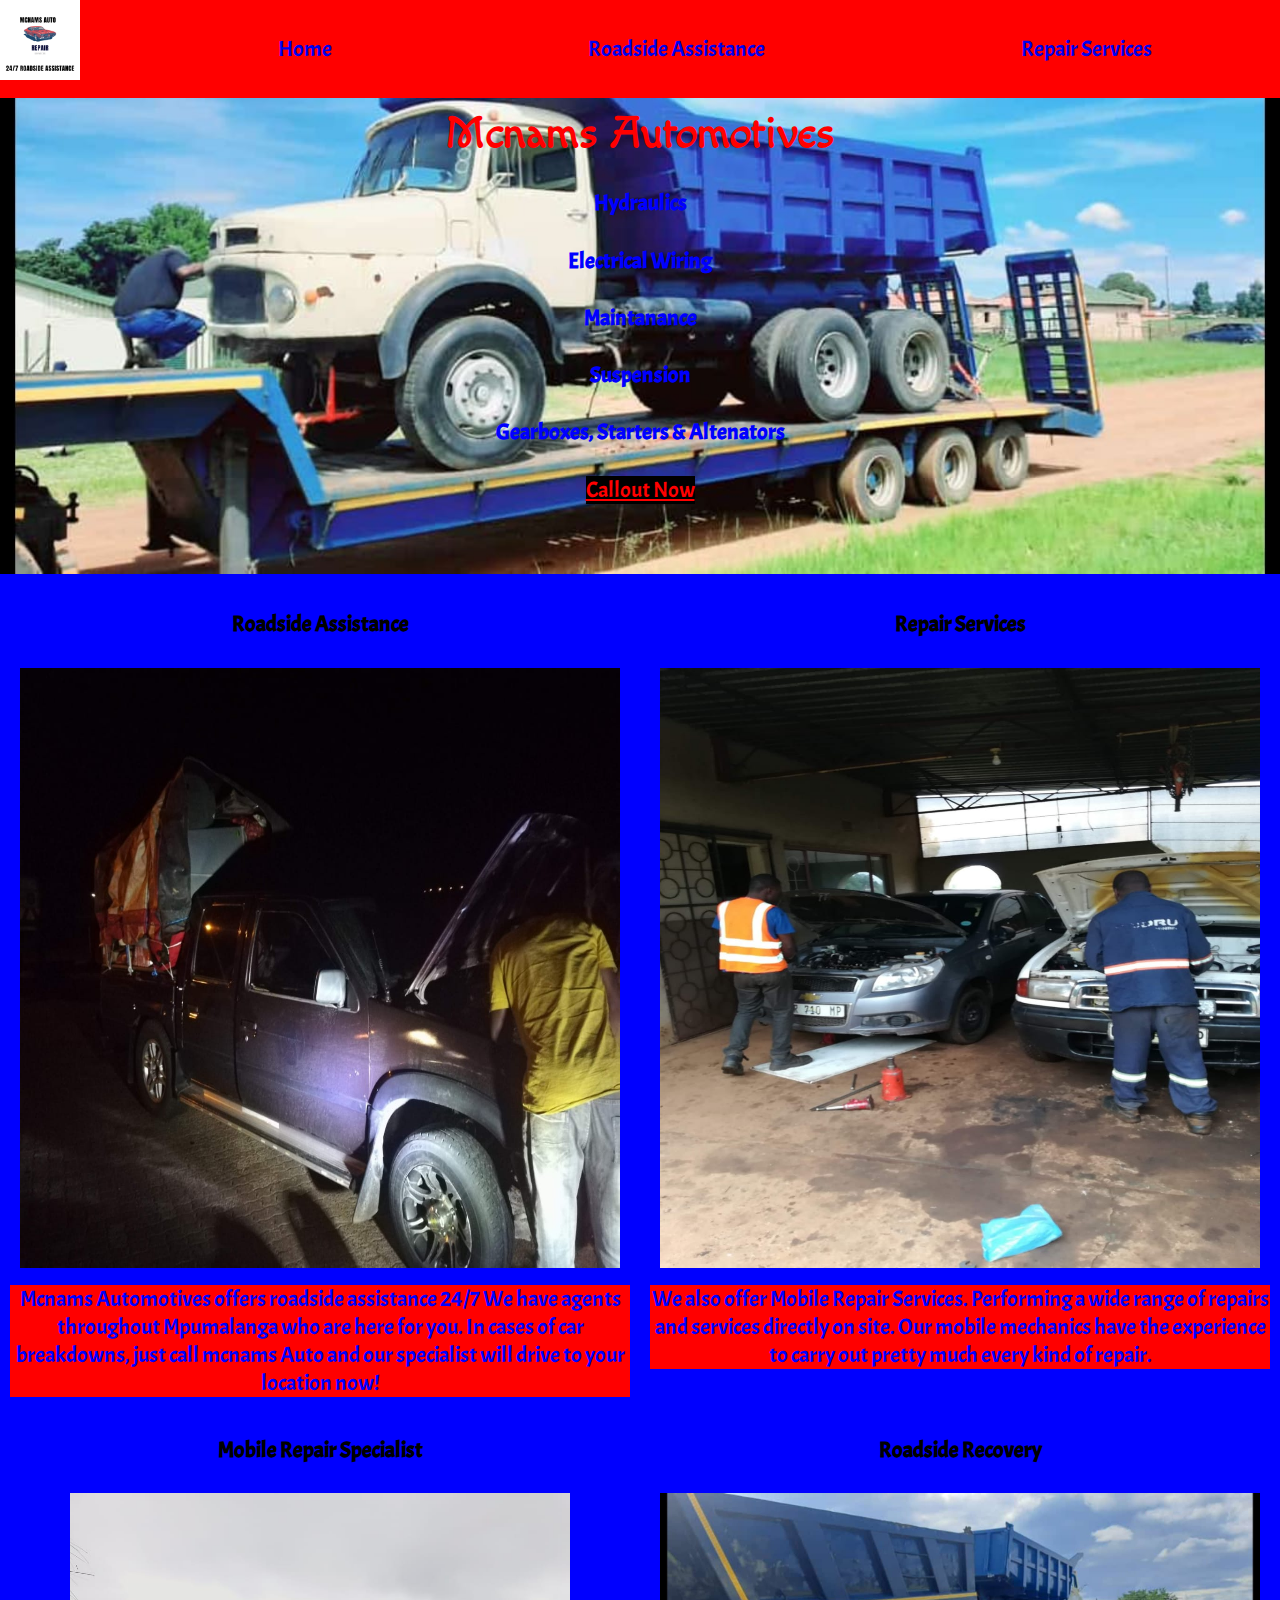
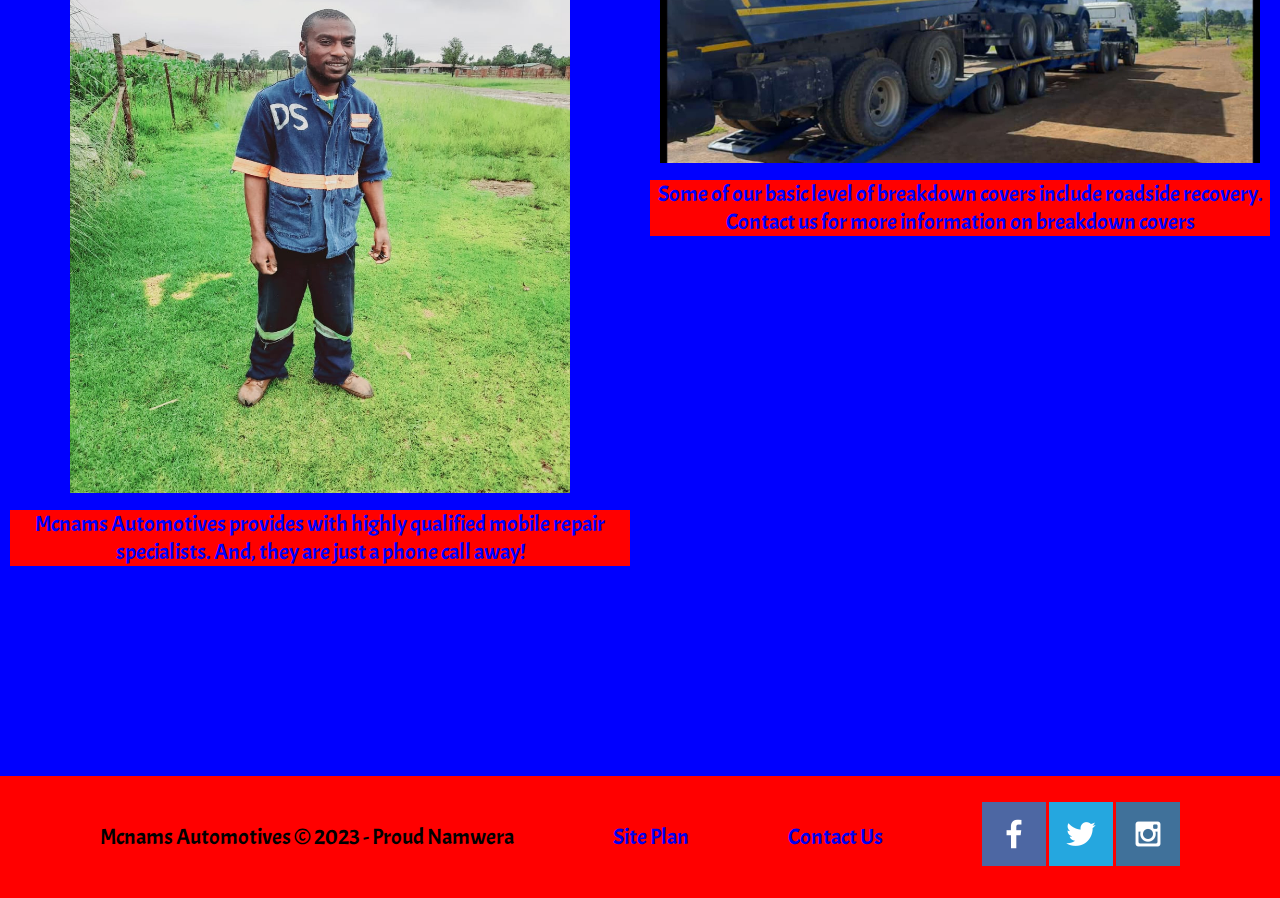
==== mcnams/index.html @ b5ccf4dc "personal site html" ====
<!DOCTYPE html>
<html lang="en">
<head>
    <link rel="stylesheet" href="styles/style.css">
    <meta charset="UTF-8">
    <meta http-equiv="X-UA-Compatible" content="IE=edge">
    <meta name="viewport" content="width=device-width, initial-scale=1.0">
    <title>Mcnams Automotives</title>
</head>
<body>
    <div id="content">
    <header>
        <a id="logo_link" href="index.html">
            <img class="logo" src="images/Mcnams Auto.png" alt="Logo image">
        </a>
        <nav>
            <a href="index.html">Home</a>
            <a href="standby-assistance.html">Roadside Assistance</a>
            <a href="repair-services.html">Repair Services</a>
            
        </nav>
    </header>
    <div id="hero">
        <div id="hero-box">
            <img id="hero-img" src="images/WhatsAppImage 2023-02-25 at 23.59.08.jpg" alt="Truck recieving roadside assistance">
        </div>
        <section id="hero-msg">
            <h1 class="home-title">Mcnams Automotives</h1>
            <h4>Hydraulics</h4>
            <h4>Electrical Wiring</h4>
            <h4>Maintanance</h4>
            <h4>Suspension</h4>
            <h4>Gearboxes, Starters & Altenators</h4>
            <div class='button-box'>
                <a class='call' href="contactus.html">Callout Now</a>
            </div>
        </section>
    </div>
    <main class="home-grid">
        <div id="repair">
            <section class="roadside-assistance">
                <h4>Roadside Assistance</h4>
                <img class="breakdown-img" src="images/WhatsApp Image 2023-02-25 at 23.51.40.jpg" alt="McnamsAuto Specialist on a breakdown">
                <p>Mcnams Automotives offers roadside assistance 24/7
                    We have agents throughout Mpumalanga who are here for you.
                    In cases of car breakdowns, just call mcnams Auto and our specialist will
                    drive to your location now!
                </p>
            </section>
            <section class="repair-services">
                <h4>
                    Repair Services
                </h4>
                <img class="repair-services-img"  src="images/WhatsApp Image 2023-02-25 at 23.51.41.jpg" alt="Mcnsmas Auto Specialist rpairing cars">
                <p>
                    We also offer Mobile Repair Services. Performing a wide range
                    of repairs and services directly on site. Our mobile mechanics have the 
                    experience to carry out pretty much every kind of repair.  
                </p>
            </section>
            <section class="agent">
                <h4>Mobile Repair Specialist</h4>
                <img class="mechanic-img" src="images/WhatsApp Image 2023-03-10 at 20.58.22.jpg" alt="Mobile Specialist">
                <p>
                    Mcnams Automotives provides with highly qualified mobile repair
                    specialists. And, they are just a phone call away!        
                </p>
               
            </section>
            <section class="roadside-recovery">
                <h4>Roadside Recovery</h4>
            <img class="truck-img" src="images/WhatsApp Image 2023-02-25 at 23.59.09.jpg" alt="Breakdown assistance">   
            <p>
                Some of our basic level of breakdown covers include 
                roadside recovery. Contact us for more information on breakdown covers
            </p>
            </section>
        </div>
       
    </main>
    <footer>
        <p>Mcnams Automotives &copy; 2023 - Proud Namwera</p>
        <p><a href="site-plan-rafting.html">Site Plan</a></p>
        <p><a href="contactus.html">Contact Us</a></p>
        <div class="social">
            <a href="https://facebook.com" target="_blank" >
                <img src="images/facebook.png" alt="fb icon">
            </a>
            <a href="https://twitter.com" target="_blank">
                <img src="images/twitter.png" alt="twitter icon">
            </a>
            <a href="https://instagram.com" target="_blank">
                <img src="images/instagram.png" alt="instagram icon">
            </a>
        </div>
    </footer>
    </div>
</body>
</html>
---- mcnams/styles/style.css ----
@import url('https://fonts.googleapis.com/css2?family=Acme&family=Macondo&family=Open+Sans&family=Roboto&family=Source+Sans+Pro&display=swap');

* {
    box-sizing: border-box;
}
.home-title {
    font-family: "Fugaz One", Macondo, Acme ;
    font-size: 2em;
    margin-top: 10px;
}
.content {
    max-width: 1600px;
    margin: 0 auto; 
}
header{
    background-color: red;
    display: grid;
    grid-template-columns: 150px auto;
}
nav a{
    text-align: center;
    text-decoration: none;
    padding: 35px;
}
nav {
    display: flex;
    justify-content: space-around;
}
#hero-msg h1, #hero-msg h4 {
    text-align: center;
}
#hero {
    display: grid;
    grid-template-columns: 1fr 3fr 1fr;
    margin-top: -100px;
}
#hero-img{
    width: 100%;
}
#hero-box {
    grid-column: 1/4;
    grid-row: 1/3;
    z-index: -1;
}
#hero-msg{
    grid-column: 2/3;
    grid-row: 1/2;
    margin-top: 100px;
}
footer {
    background-color: red;
    padding: 25px 50px;
    margin-top: 200px;
    display: flex;
    justify-content: space-around;
    align-items: center;
}
footer a {
text-align: center;
text-decoration: none;
}

.icon {
    width: 80px;
    padding-top: 10px;
}
.logo {
    width: 80px;

}
.button-box {
    text-align: center;
}
body{
    background-color: blue;
    font-family: Acme,Macondo, "Fugaz One"  ;
    font-size: 22px;
    margin: 0;
    padding: 0;

}
#hero-msg{
    color: blue;
}
.home-title{
    color: red;
}
.call{
    color: red;
}
#repair{
    display: grid;
    grid-template-columns: 1fr 1fr;
}
.roadside-assistance{
    grid-column: 1/2;
    grid-row: 1/2;
}
.repair-services{
    grid-column: 2/3;
    grid-row: 1/2;
}
.agent{
grid-column: 1/2;
grid-row: 2/3;
text-align: center;
}
.roadside-recovery{
    grid-column: 2/3;
    grid-row: 2/3;
    text-align: center;
}
.repair-services-img, .breakdown-img{
    width: 600px;
    height:600px ;
    justify-content: center;
    justify-items: center;
    margin: auto;
    text-align: center;
}
.truck-img{
    width: 600px;
    justify-content: center;
    justify-items: center;
    margin: auto;
    text-align: center;
}

h4{
    text-align: center;
}
section{
    text-align: center;
}
.mechanic-img{
    width: 500px;
    height:600px ;
    justify-content: center;
    justify-items: center;
    margin: auto;
    text-align: center;
}
section p{
    color: blue;
    background-color: red;
    margin: 10px;
}



/* Page 2*/

.standby-assistance-paragraph{
width: 60%;
margin: auto;
}
.two-agents-img{
width: 20%;
text-align: center;

}
.standby-assistance{
text-align: center;
justify-content: center;
justify-items: center;
}
.standby-assistance{
    text-align: center;
}


/*Page 3 */
.repair-services-page{
    display: grid;
    grid-template-columns: 1fr; 
}
.repair-services-page p{
    color: red;
    
}
.engine-img{
    width: 30%;
    height: 300px;
    float: left;
}
.repair-services-page{
    text-align: center;
}
.engine-overall{
    color: red;
    padding-top: 100px;
}
.specialists-img{
width: 40%;
margin: auto;
}
#book-mechanic{
    background-color: black;
    color: red;
      
}
.call{
    background-color: black;
}
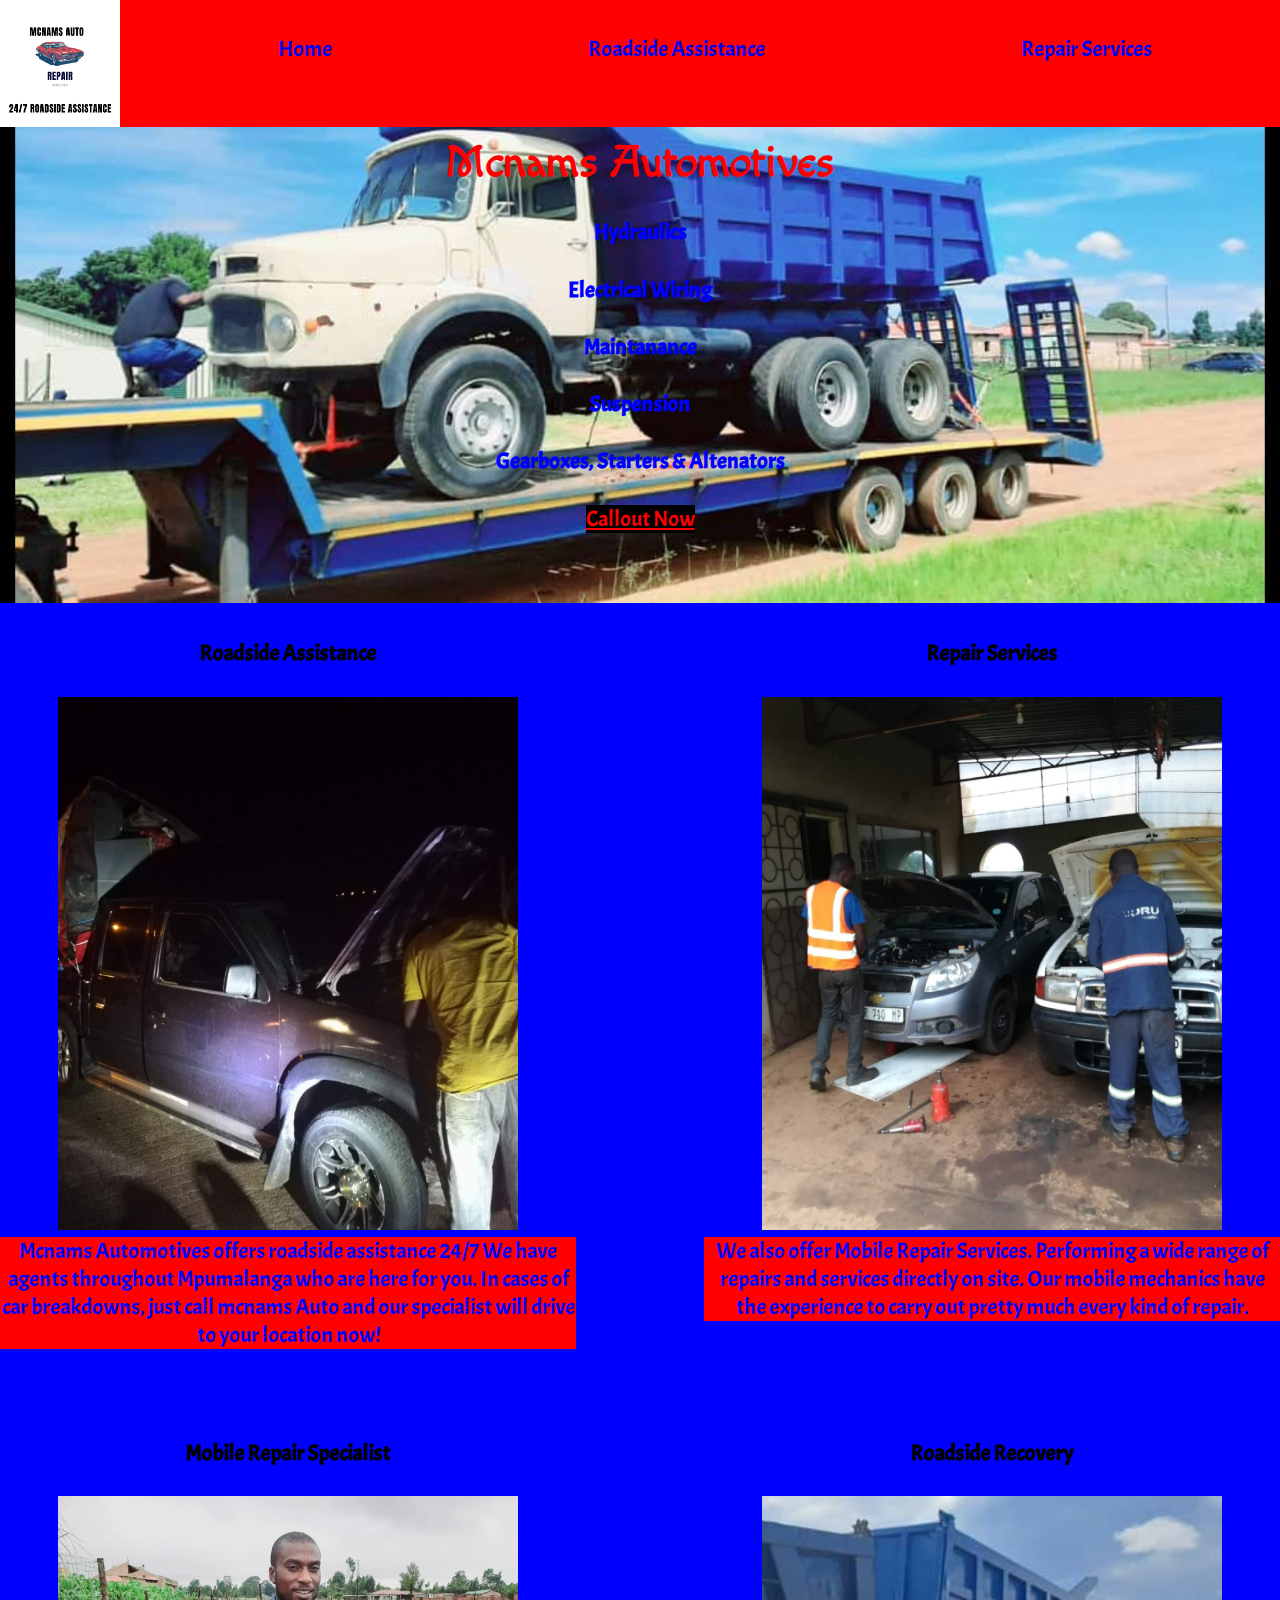
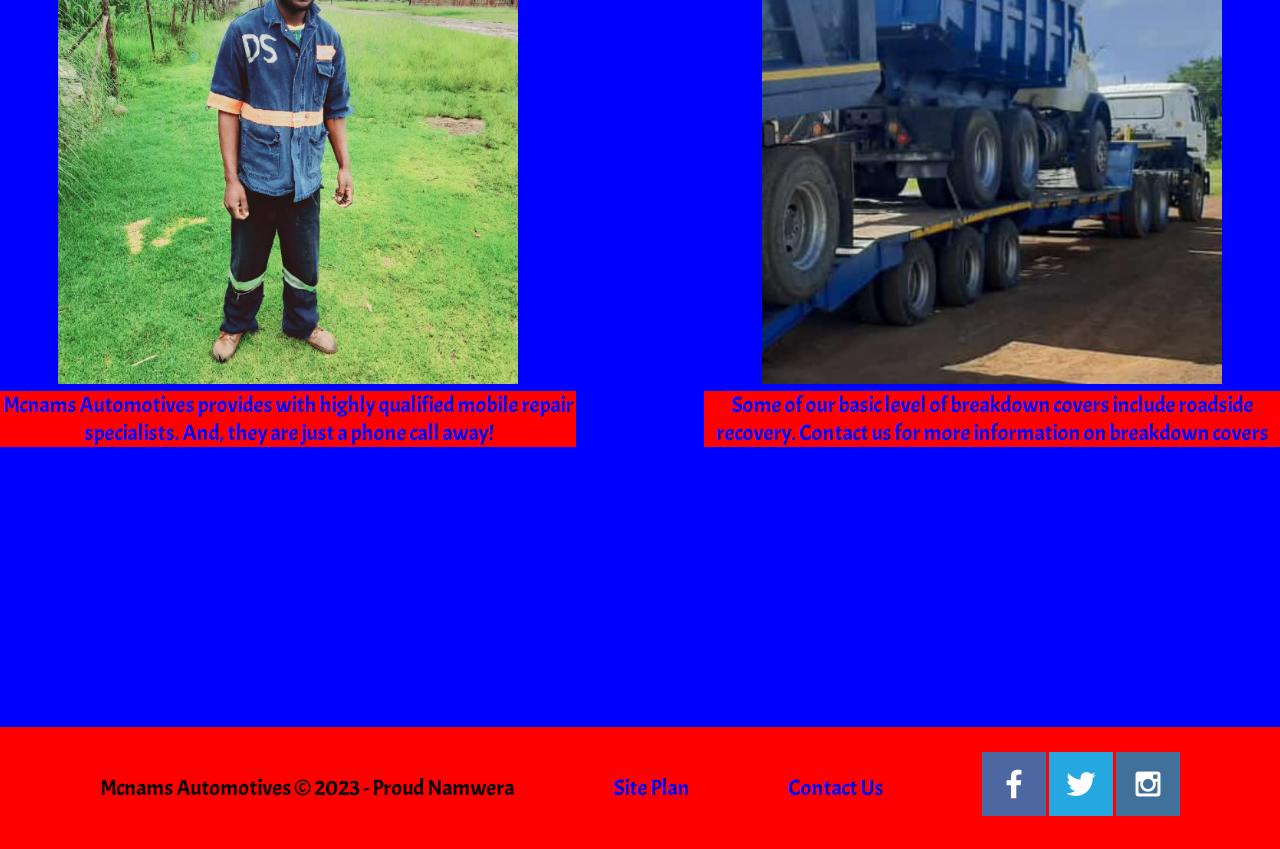
==== commit 8355efca: "personal site, subpage 1" ====
--- a/mcnams/index.html
+++ b/mcnams/index.html
@@ -11,7 +11,7 @@
     <div id="content">
     <header>
         <a id="logo_link" href="index.html">
-            <img class="logo" src="images/Mcnams Auto.png" alt="Logo image">
+            <img class="logo" src="images/logo.png" alt="Logo image">
         </a>
         <nav>
             <a href="index.html">Home</a>
@@ -22,7 +22,7 @@
     </header>
     <div id="hero">
         <div id="hero-box">
-            <img id="hero-img" src="images/WhatsAppImage 2023-02-25 at 23.59.08.jpg" alt="Truck recieving roadside assistance">
+            <img id="hero-img" src="images/hero.jpg" alt="Truck recieving roadside assistance">
         </div>
         <section id="hero-msg">
             <h1 class="home-title">Mcnams Automotives</h1>
@@ -40,7 +40,7 @@
         <div id="repair">
             <section class="roadside-assistance">
                 <h4>Roadside Assistance</h4>
-                <img class="breakdown-img" src="images/WhatsApp Image 2023-02-25 at 23.51.40.jpg" alt="McnamsAuto Specialist on a breakdown">
+                <img class="breakdown-img" src="images/breakdown.png" alt="McnamsAuto Specialist on a breakdown during the night">
                 <p>Mcnams Automotives offers roadside assistance 24/7
                     We have agents throughout Mpumalanga who are here for you.
                     In cases of car breakdowns, just call mcnams Auto and our specialist will
@@ -51,7 +51,7 @@
                 <h4>
                     Repair Services
                 </h4>
-                <img class="repair-services-img"  src="images/WhatsApp Image 2023-02-25 at 23.51.41.jpg" alt="Mcnsmas Auto Specialist rpairing cars">
+                <img class="repair-services-img"  src="images/repair-services.png" alt="Mcnsmas Auto Specialist rpairing cars">
                 <p>
                     We also offer Mobile Repair Services. Performing a wide range
                     of repairs and services directly on site. Our mobile mechanics have the 
@@ -60,7 +60,7 @@
             </section>
             <section class="agent">
                 <h4>Mobile Repair Specialist</h4>
-                <img class="mechanic-img" src="images/WhatsApp Image 2023-03-10 at 20.58.22.jpg" alt="Mobile Specialist">
+                    <img class="mechanic-img" src="images/specialist.png" alt="Mobile Specialist">
                 <p>
                     Mcnams Automotives provides with highly qualified mobile repair
                     specialists. And, they are just a phone call away!        
@@ -69,7 +69,7 @@
             </section>
             <section class="roadside-recovery">
                 <h4>Roadside Recovery</h4>
-            <img class="truck-img" src="images/WhatsApp Image 2023-02-25 at 23.59.09.jpg" alt="Breakdown assistance">   
+            <img class="truck-img" src="images/recovery.jpg" alt="Breakdown assistance">   
             <p>
                 Some of our basic level of breakdown covers include 
                 roadside recovery. Contact us for more information on breakdown covers
@@ -80,7 +80,7 @@
     </main>
     <footer>
         <p>Mcnams Automotives &copy; 2023 - Proud Namwera</p>
-        <p><a href="site-plan-rafting.html">Site Plan</a></p>
+        <p><a href="site-plan.html">Site Plan</a></p>
         <p><a href="contactus.html">Contact Us</a></p>
         <div class="social">
             <a href="https://facebook.com" target="_blank" >
--- a/mcnams/styles/style.css
+++ b/mcnams/styles/style.css
@@ -10,7 +10,7 @@
 }
 .content {
     max-width: 1600px;
-    margin: 0 auto; 
+    margin: auto;
 }
 header{
     background-color: red;
@@ -48,9 +48,10 @@
     margin-top: 100px;
 }
 footer {
+
     background-color: red;
     padding: 25px 50px;
-    margin-top: 200px;
+    margin-top: 30%;
     display: flex;
     justify-content: space-around;
     align-items: center;
@@ -65,8 +66,8 @@
     padding-top: 10px;
 }
 .logo {
-    width: 80px;
-
+    width: 120px;
+    height: 100%;
 }
 .button-box {
     text-align: center;
@@ -75,8 +76,8 @@
     background-color: blue;
     font-family: Acme,Macondo, "Fugaz One"  ;
     font-size: 22px;
-    margin: 0;
-    padding: 0;
+    margin: auto;
+    padding: auto;
 
 }
 #hero-msg{
@@ -91,6 +92,9 @@
 #repair{
     display: grid;
     grid-template-columns: 1fr 1fr;
+    grid-template-rows: 1fr 1fr;
+    grid-column-gap:10% ;
+    grid-row-gap:10% ;
 }
 .roadside-assistance{
     grid-column: 1/2;
@@ -109,17 +113,28 @@
     grid-column: 2/3;
     grid-row: 2/3;
     text-align: center;
+    
 }
 .repair-services-img, .breakdown-img{
-    width: 600px;
-    height:600px ;
-    justify-content: center;
-    justify-items: center;
-    margin: auto;
-    text-align: center;
+    width: 80%;
+    height:80% ;
+    justify-content: center;
+    justify-items: center;
+    text-align: center;
+    margin: auto;
 }
 .truck-img{
-    width: 600px;
+    width: 80%;
+    height:80% ;
+    justify-content: center;
+    justify-items: center;
+    text-align: center;
+    margin: auto;
+
+}
+.mechanic-img{
+    width: 80%;
+    height:80% ;
     justify-content: center;
     justify-items: center;
     margin: auto;
@@ -132,18 +147,11 @@
 section{
     text-align: center;
 }
-.mechanic-img{
-    width: 500px;
-    height:600px ;
-    justify-content: center;
-    justify-items: center;
-    margin: auto;
-    text-align: center;
-}
+
 section p{
     color: blue;
     background-color: red;
-    margin: 10px;
+    margin: auto; 
 }
 
 
@@ -151,22 +159,66 @@
 /* Page 2*/
 
 .standby-assistance-paragraph{
-width: 60%;
-margin: auto;
-}
+    width: 60%;
+    margin: auto;
+}
+.container {
+    position: relative;
+    background-color: red;
+  }
 .two-agents-img{
-width: 20%;
-text-align: center;
-
+    width: 500px;
+    display: block;
+    text-align: center;
+    opacity: 1;
+    height: auto;
+    transition: .5s ease;
+    backface-visibility: hidden;
+    margin: auto;
 }
 .standby-assistance{
-text-align: center;
-justify-content: center;
-justify-items: center;
+    display: grid;
+    grid-template-columns: 1fr;
+    grid-template-rows: 1fr;
+    text-align: center;
+    justify-content: center;
+    justify-items: center;
 }
 .standby-assistance{
     text-align: center;
 }
+.middle {
+    transition: .5s ease;
+    opacity: 0;
+    position: absolute;
+    top: 50%;
+    left: 50%;
+    transform: translate(-50%, -50%);
+    text-align: center;
+
+
+  }
+  .container:hover .two-agents-img {
+    opacity: 0.3;
+  }
+  .container:hover .middle {
+    opacity: 1;
+  }
+  .text {
+    background-color: black;
+    color: red;
+    font-size: 16px;
+    padding: 16px 32px;
+    grid-column: 1/2;
+    grid-row: 1/2;
+    
+    
+  }
+
+
+
+
+
 
 
 /*Page 3 */
